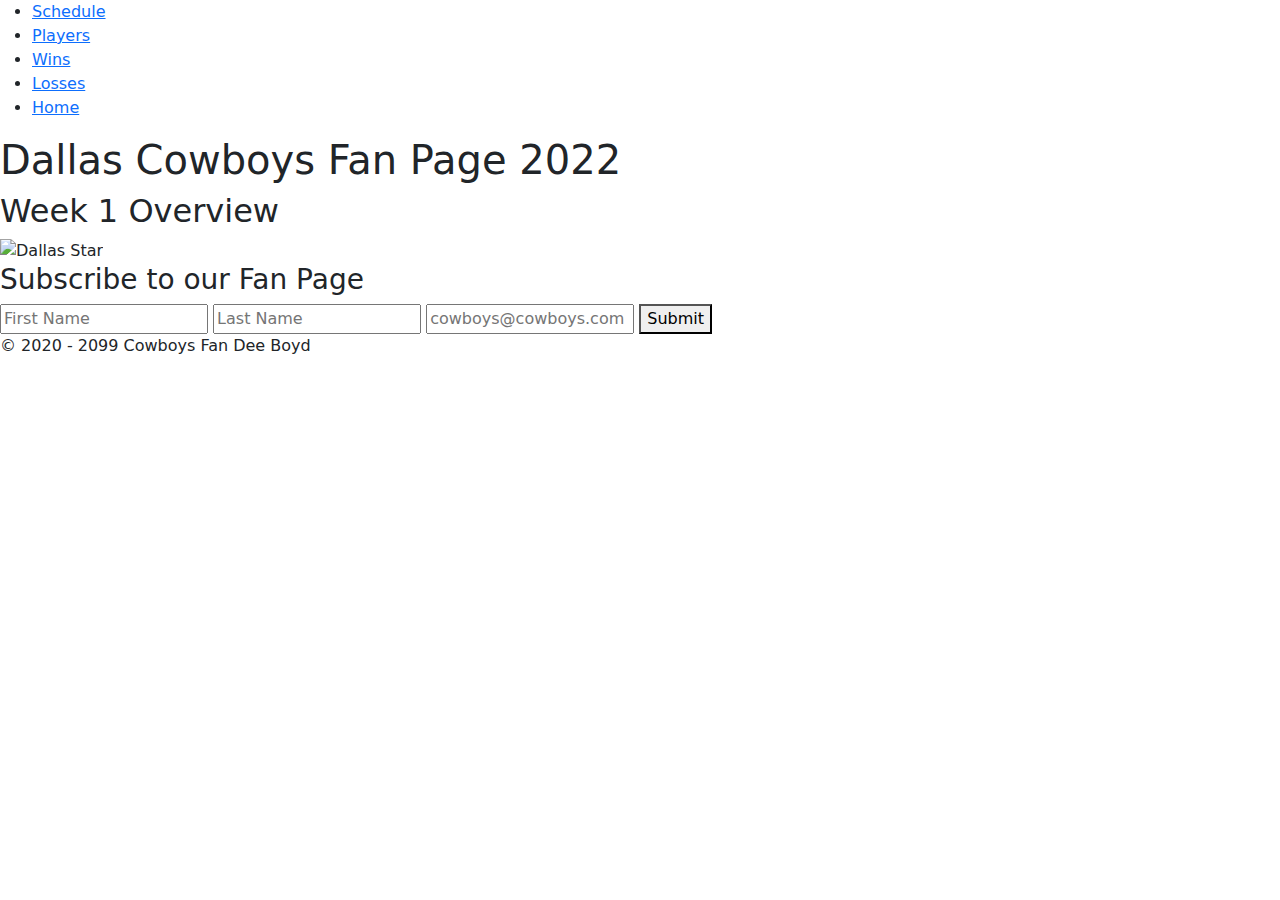
==== losses.html @ 862983a8 "Initial Commit" ====
<!DOCTYPE html>
<html lang="en" dir="ltr">

<head>
  <meta charset="utf-8">
  <title>Dallas Cowboys Fan Page</title>
  <link rel="shortcut icon" href="images/cowboys.ico">


  <meta name="viewport" content="width=device-width, initial-scale=1">
  <meta name="description" content="Dallas Cowboys Fan Page">
  <meta name="keywords" content="Dallas,Cowboys,America's Team,how bout them cowboys">
  <meta name="author" content="Demetrius Boyd">



  <link rel="stylesheet" href="https://cdn.jsdelivr.net/npm/bootstrap@5.2.3/dist/css/bootstrap.min.css">


<!-- External Stylesheet for Dallas Cowboys Fan Page -->
  <link rel="stylesheet" href="css/styles.css">


</head>

<body>

  <div class="menuDallas">
    <ul>
      <li> <a href="schedule.html">Schedule</a></li>
      <li> <a href="players.html">Players</a></li>
      <li> <a href="wins.html">Wins</a></li>
      <li> <a href="losses.html">Losses</a></li>
      <li> <a href="index.html">Home</a></li>
    </ul>


  </div>

  <h1>Dallas Cowboys Fan Page 2022</h1>

  <div class="topPageDallas">
    <h2>Week 1 Overview</h2>
    <img src="images/cowboys-star.jfif" alt="Dallas Star">

    

  </div>

  <div class="middlePageDallas">

  </div>


    <div class="subscibe-Page-Dallas">
      <h3>Subscribe to our Fan Page</h3>
      <form class="" action="index.html" method="post">
        <input type="text" name="firstName" value="" placeholder="First Name">
        <input type="text" name="lastName" value=""  placeholder="Last Name">
        <input type="email" name="emailName" value="" placeholder="cowboys@cowboys.com">
        <button type="submit" name="button">Submit</button>

      </form>

    </div>

  <footer class="footerDallas">&COPY 2020 - 2099  Cowboys Fan Dee Boyd </footer>


</body>

</html>
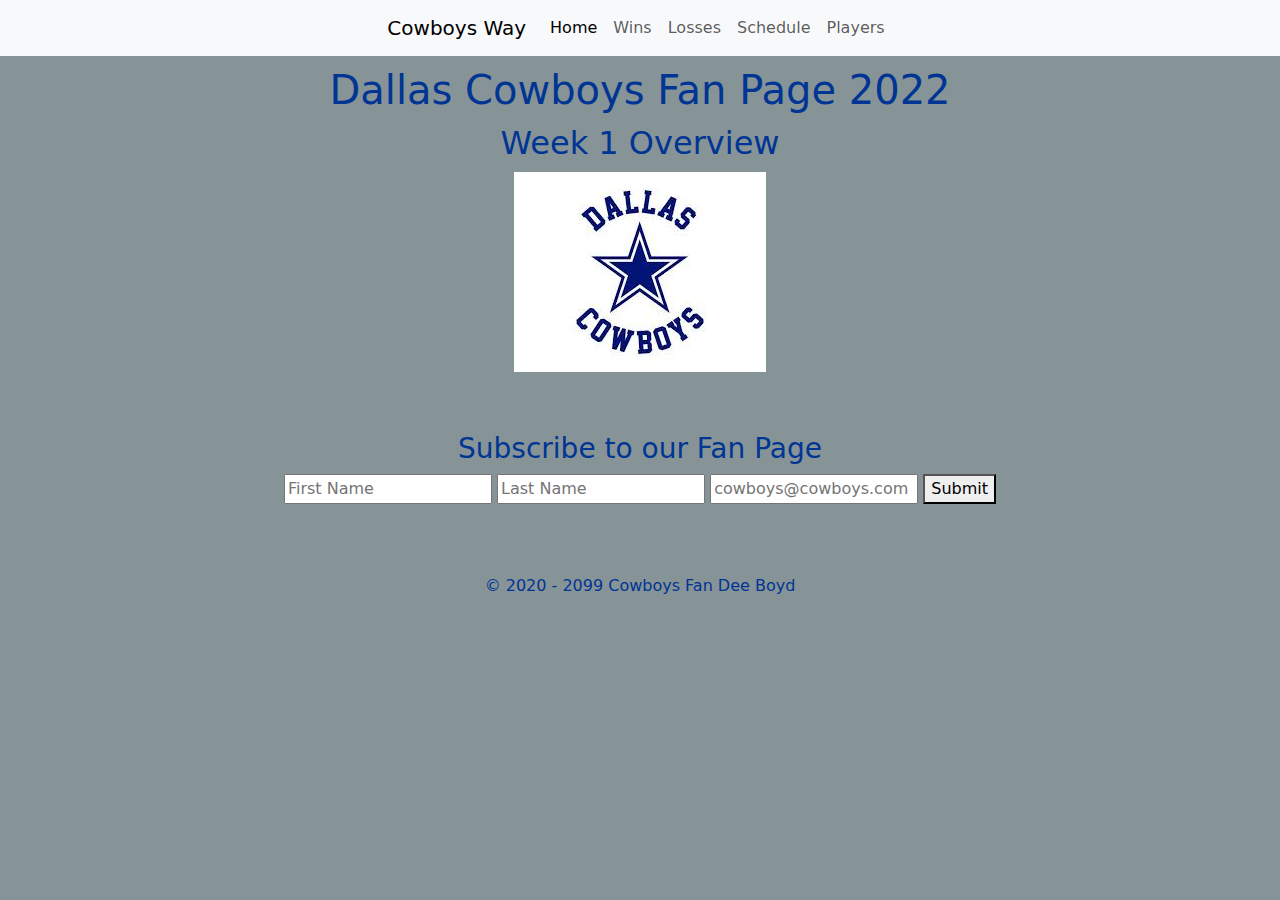
==== commit b11fe5ae: "Committing update to cowboys-fan-page with updates" ====
--- a/losses.html
+++ b/losses.html
@@ -1,72 +1,90 @@
-<!DOCTYPE html>
-<html lang="en" dir="ltr">
-
-<head>
-  <meta charset="utf-8">
-  <title>Dallas Cowboys Fan Page</title>
-  <link rel="shortcut icon" href="images/cowboys.ico">
-
-
-  <meta name="viewport" content="width=device-width, initial-scale=1">
-  <meta name="description" content="Dallas Cowboys Fan Page">
-  <meta name="keywords" content="Dallas,Cowboys,America's Team,how bout them cowboys">
-  <meta name="author" content="Demetrius Boyd">
-
-
-
-  <link rel="stylesheet" href="https://cdn.jsdelivr.net/npm/bootstrap@5.2.3/dist/css/bootstrap.min.css">
-
-
-<!-- External Stylesheet for Dallas Cowboys Fan Page -->
-  <link rel="stylesheet" href="css/styles.css">
-
-
-</head>
-
-<body>
-
-  <div class="menuDallas">
-    <ul>
-      <li> <a href="schedule.html">Schedule</a></li>
-      <li> <a href="players.html">Players</a></li>
-      <li> <a href="wins.html">Wins</a></li>
-      <li> <a href="losses.html">Losses</a></li>
-      <li> <a href="index.html">Home</a></li>
-    </ul>
-
-
-  </div>
-
-  <h1>Dallas Cowboys Fan Page 2022</h1>
-
-  <div class="topPageDallas">
-    <h2>Week 1 Overview</h2>
-    <img src="images/cowboys-star.jfif" alt="Dallas Star">
-
-    
-
-  </div>
-
-  <div class="middlePageDallas">
-
-  </div>
-
-
-    <div class="subscibe-Page-Dallas">
-      <h3>Subscribe to our Fan Page</h3>
-      <form class="" action="index.html" method="post">
-        <input type="text" name="firstName" value="" placeholder="First Name">
-        <input type="text" name="lastName" value=""  placeholder="Last Name">
-        <input type="email" name="emailName" value="" placeholder="cowboys@cowboys.com">
-        <button type="submit" name="button">Submit</button>
-
-      </form>
-
-    </div>
-
-  <footer class="footerDallas">&COPY 2020 - 2099  Cowboys Fan Dee Boyd </footer>
-
-
-</body>
-
-</html>
+<!DOCTYPE html>
+<html lang="en" dir="ltr">
+
+<head>
+  <meta charset="utf-8">
+  <title>Dallas Cowboys Fan Page</title>
+  <link rel="shortcut icon" href="images/cowboys.ico">
+
+
+  <meta name="viewport" content="width=device-width, initial-scale=1">
+  <meta name="description" content="Dallas Cowboys Fan Page">
+  <meta name="keywords" content="Dallas,Cowboys,America's Team,how bout them cowboys">
+  <meta name="author" content="Demetrius Boyd">
+
+
+
+  <link rel="stylesheet" href="https://cdn.jsdelivr.net/npm/bootstrap@5.2.3/dist/css/bootstrap.min.css">
+
+
+<!-- External Stylesheet for Dallas Cowboys Fan Page -->
+  <link rel="stylesheet" href="css/styles.css">
+
+
+</head>
+
+<body>
+
+  <nav class="navbar navbar-expand-lg bg-light">
+  <div class="container-fluid">
+
+    <button class="navbar-toggler" type="button" data-bs-toggle="collapse" data-bs-target="#navbarNav" aria-controls="navbarNav" aria-expanded="false" aria-label="Toggle navigation">
+      <span class="navbar-toggler-icon"></span>
+    </button>
+    <div class="collapse navbar-collapse" id="navbarNav">
+      <ul class="navbar-nav mx-auto">
+        <a class="navbar-brand" href="index.html">Cowboys Way</a>
+        <li class="nav-item">
+          <a class="nav-link active" aria-current="page" href="index.html">Home</a>
+        </li>
+        <li class="nav-item">
+          <a class="nav-link" href="wins.html">Wins</a>
+        </li>
+        <li class="nav-item">
+          <a class="nav-link" href="losses.html">Losses</a>
+        </li>
+    <li class="nav-item">
+          <a class="nav-link" href="schedule.html">Schedule</a>
+        </li>
+    <li class="nav-item">
+          <a class="nav-link" href="players.html">Players</a>
+        </li>
+
+      </ul>
+    </div>
+  </div>
+</nav>
+
+  <h1>Dallas Cowboys Fan Page 2022</h1>
+
+  <div class="topPageDallas">
+    <h2>Week 1 Overview</h2>
+    <img src="images/cowboys-star.jfif" alt="Dallas Star">
+
+
+
+  </div>
+
+  <div class="middlePageDallas">
+
+  </div>
+
+
+    <div class="subscibe-Page-Dallas">
+      <h3>Subscribe to our Fan Page</h3>
+      <form class="" action="index.html" method="post">
+        <input type="text" name="firstName" value="" placeholder="First Name">
+        <input type="text" name="lastName" value=""  placeholder="Last Name">
+        <input type="email" name="emailName" value="" placeholder="cowboys@cowboys.com">
+        <button type="submit" name="button">Submit</button>
+
+      </form>
+
+    </div>
+
+  <footer class="footerDallas">&COPY 2020 - 2099  Cowboys Fan Dee Boyd </footer>
+
+
+</body>
+
+</html>
--- a/css/styles.css
+++ b/css/styles.css
@@ -0,0 +1,58 @@
+/* Dallas Cowboys Fan Page CSS */
+body {
+  text-align: center;
+  background-color: #869397;
+
+}
+
+
+h1, h2 {
+
+color: #003594;
+margin: 10px;
+
+}
+
+/* navbar */
+.navbar-default {
+    background-color: #869397;
+    border-color: #E7E7E7;
+}
+
+.cowboys-images {
+  margin: 20px;
+
+}
+
+.footerDallas {
+
+  color: #003594;
+  padding: 10px;
+
+}
+
+.subscibe-Page-Dallas {
+
+  color: #003594;
+  padding: 60px
+}
+
+table {
+  font-family: arial, sans-serif;
+  border-collapse: collapse;
+  width: 50%;
+  margin-left: 400px;
+  margin-top: 30px;
+
+
+}
+
+td, th {
+  border: 1px solid #dddddd;
+  text-align: left;
+  padding: 8px;
+}
+
+tr:nth-child(even) {
+  background-color: #dddddd;
+}
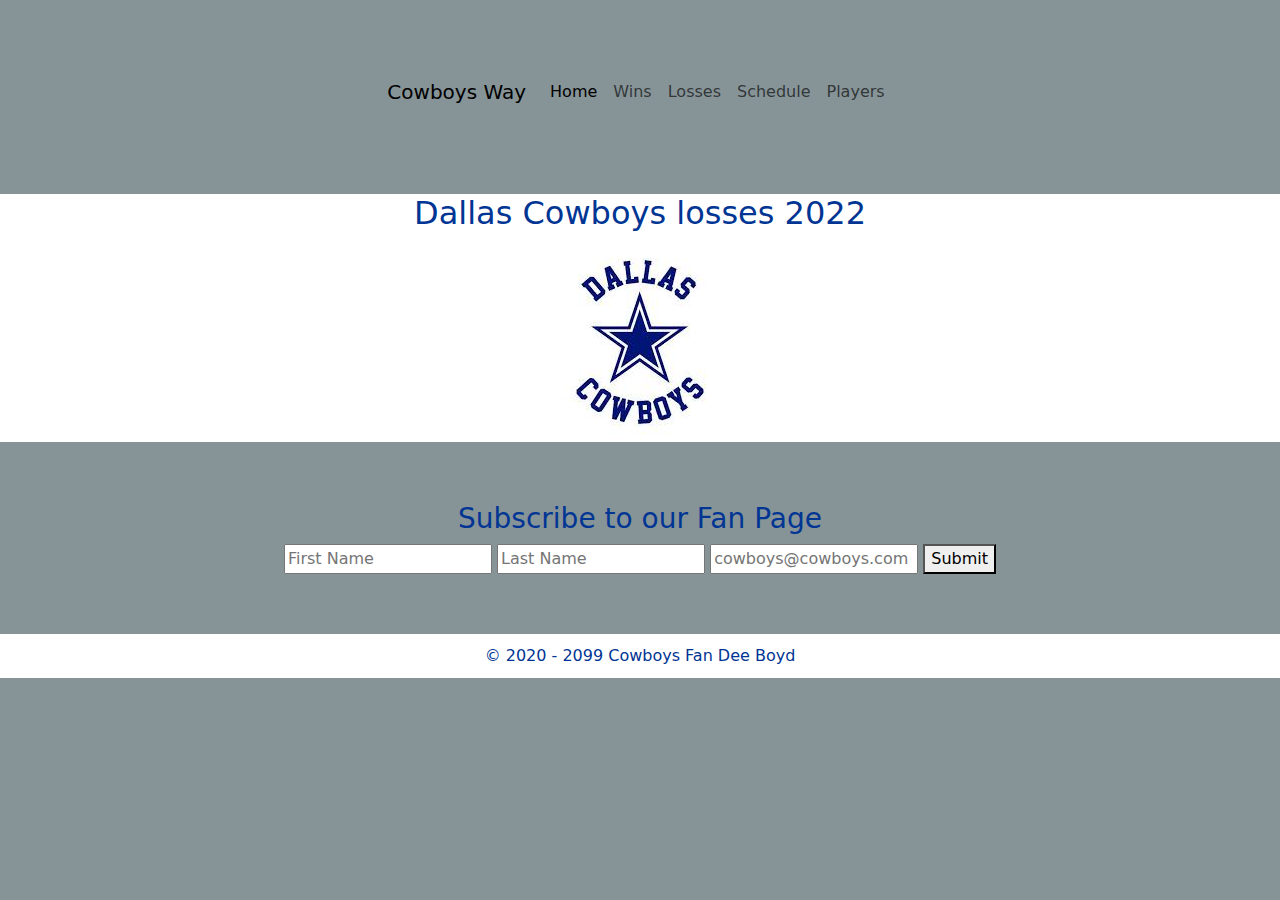
==== commit 2908be26: "updates" ====
--- a/losses.html
+++ b/losses.html
@@ -1,90 +1,92 @@
-<!DOCTYPE html>
-<html lang="en" dir="ltr">
-
-<head>
-  <meta charset="utf-8">
-  <title>Dallas Cowboys Fan Page</title>
-  <link rel="shortcut icon" href="images/cowboys.ico">
-
-
-  <meta name="viewport" content="width=device-width, initial-scale=1">
-  <meta name="description" content="Dallas Cowboys Fan Page">
-  <meta name="keywords" content="Dallas,Cowboys,America's Team,how bout them cowboys">
-  <meta name="author" content="Demetrius Boyd">
-
-
-
-  <link rel="stylesheet" href="https://cdn.jsdelivr.net/npm/bootstrap@5.2.3/dist/css/bootstrap.min.css">
-
-
-<!-- External Stylesheet for Dallas Cowboys Fan Page -->
-  <link rel="stylesheet" href="css/styles.css">
-
-
-</head>
-
-<body>
-
-  <nav class="navbar navbar-expand-lg bg-light">
-  <div class="container-fluid">
-
-    <button class="navbar-toggler" type="button" data-bs-toggle="collapse" data-bs-target="#navbarNav" aria-controls="navbarNav" aria-expanded="false" aria-label="Toggle navigation">
-      <span class="navbar-toggler-icon"></span>
-    </button>
-    <div class="collapse navbar-collapse" id="navbarNav">
-      <ul class="navbar-nav mx-auto">
-        <a class="navbar-brand" href="index.html">Cowboys Way</a>
-        <li class="nav-item">
-          <a class="nav-link active" aria-current="page" href="index.html">Home</a>
-        </li>
-        <li class="nav-item">
-          <a class="nav-link" href="wins.html">Wins</a>
-        </li>
-        <li class="nav-item">
-          <a class="nav-link" href="losses.html">Losses</a>
-        </li>
-    <li class="nav-item">
-          <a class="nav-link" href="schedule.html">Schedule</a>
-        </li>
-    <li class="nav-item">
-          <a class="nav-link" href="players.html">Players</a>
-        </li>
-
-      </ul>
-    </div>
-  </div>
-</nav>
-
-  <h1>Dallas Cowboys Fan Page 2022</h1>
-
-  <div class="topPageDallas">
-    <h2>Week 1 Overview</h2>
-    <img src="images/cowboys-star.jfif" alt="Dallas Star">
-
-
-
-  </div>
-
-  <div class="middlePageDallas">
-
-  </div>
-
-
-    <div class="subscibe-Page-Dallas">
-      <h3>Subscribe to our Fan Page</h3>
-      <form class="" action="index.html" method="post">
-        <input type="text" name="firstName" value="" placeholder="First Name">
-        <input type="text" name="lastName" value=""  placeholder="Last Name">
-        <input type="email" name="emailName" value="" placeholder="cowboys@cowboys.com">
-        <button type="submit" name="button">Submit</button>
-
-      </form>
-
-    </div>
-
-  <footer class="footerDallas">&COPY 2020 - 2099  Cowboys Fan Dee Boyd </footer>
-
-
-</body>
-
-</html>
+<!DOCTYPE html>
+<html lang="en" dir="ltr">
+
+<head>
+  <meta charset="utf-8">
+  <title>Dallas Cowboys Fan Page</title>
+  <link rel="shortcut icon" href="images/cowboys.ico">
+
+
+  <meta name="viewport" content="width=device-width, initial-scale=1">
+  <meta name="description" content="Dallas Cowboys Fan Page">
+  <meta name="keywords" content="Dallas,Cowboys,America's Team,how bout them cowboys">
+  <meta name="author" content="Demetrius Boyd">
+
+
+
+  <link rel="stylesheet" href="https://cdn.jsdelivr.net/npm/bootstrap@5.2.3/dist/css/bootstrap.min.css">
+
+
+<!-- External Stylesheet for Dallas Cowboys Fan Page -->
+  <link rel="stylesheet" href="css/styles.css">
+
+
+</head>
+
+<body>
+
+<div class="navbar-div">
+
+
+  <nav class="navbar navbar-expand-lg ">
+  <div class="container-fluid">
+    <button class="navbar-toggler" type="button" data-bs-toggle="collapse" data-bs-target="#navbarNav" aria-controls="navbarNav" aria-expanded="false" aria-label="Toggle navigation">
+      <span class="navbar-toggler-icon"></span>
+    </button>
+    <div class="collapse navbar-collapse" id="navbarNav">
+      <ul class="navbar-nav mx-auto">
+        <a class="navbar-brand" href="index.html">Cowboys Way</a>
+        <li class="nav-item">
+          <a class="nav-link active" aria-current="page" href="index.html">Home</a>
+        </li>
+        <li class="nav-item">
+          <a class="nav-link" href="wins.html">Wins</a>
+        </li>
+        <li class="nav-item">
+          <a class="nav-link" href="losses.html">Losses</a>
+        </li>
+    <li class="nav-item">
+          <a class="nav-link" href="schedule.html">Schedule</a>
+        </li>
+    <li class="nav-item">
+          <a class="nav-link" href="players.html">Players</a>
+        </li>
+
+      </ul>
+    </div>
+  </div>
+</nav>
+</div>
+
+
+  <div class="topPageDallas">
+    <h2>Dallas Cowboys losses 2022</h2>
+    <img src="images/cowboys-star.jfif" alt="Dallas Star">
+
+
+
+  </div>
+
+  <div class="middlePageDallas">
+
+  </div>
+
+
+    <div class="subscibe-Page-Dallas">
+      <h3>Subscribe to our Fan Page</h3>
+      <form class="" action="index.html" method="post">
+        <input type="text" name="firstName" value="" placeholder="First Name">
+        <input type="text" name="lastName" value=""  placeholder="Last Name">
+        <input type="email" name="emailName" value="" placeholder="cowboys@cowboys.com">
+        <button type="submit" name="button">Submit</button>
+
+      </form>
+
+    </div>
+
+  <footer class="footerDallas">&COPY 2020 - 2099  Cowboys Fan Dee Boyd </footer>
+
+<script src="https://cdn.jsdelivr.net/npm/bootstrap@5.2.3/dist/js/bootstrap.bundle.min.js"></script>
+</body>
+
+</html>
--- a/css/styles.css
+++ b/css/styles.css
@@ -1,58 +1,91 @@
-/* Dallas Cowboys Fan Page CSS */
-body {
-  text-align: center;
-  background-color: #869397;
-
-}
-
-
-h1, h2 {
-
-color: #003594;
-margin: 10px;
-
-}
-
-/* navbar */
-.navbar-default {
-    background-color: #869397;
-    border-color: #E7E7E7;
-}
-
-.cowboys-images {
-  margin: 20px;
-
-}
-
-.footerDallas {
-
-  color: #003594;
-  padding: 10px;
-
-}
-
-.subscibe-Page-Dallas {
-
-  color: #003594;
-  padding: 60px
-}
-
-table {
-  font-family: arial, sans-serif;
-  border-collapse: collapse;
-  width: 50%;
-  margin-left: 400px;
-  margin-top: 30px;
-
-
-}
-
-td, th {
-  border: 1px solid #dddddd;
-  text-align: left;
-  padding: 8px;
-}
-
-tr:nth-child(even) {
-  background-color: #dddddd;
-}
+/* Dallas Cowboys Fan Page CSS */
+body {
+  background-color: #869397;
+  text-align: center;
+
+
+}
+
+
+h1, h2 {
+
+color: #003594;
+margin: 10px;
+
+}
+
+.carousel-item {
+  height: 500px;
+
+}
+
+.container-fluid {
+
+  padding: 5% 15%;
+
+}
+
+
+.cowboys-carousel-image {
+
+  height: 100%;
+  width: 100%;
+
+
+}
+
+
+.cowboys-table {
+
+  background-color: white;
+}
+
+
+
+.footerDallas {
+  background-color: white;
+  color: #003594;
+  padding: 10px;
+
+}
+.navbar-div {
+
+  background-color: #869397;
+
+}
+
+
+
+.subscibe-Page-Dallas {
+
+  color: #003594;
+  padding: 60px
+}
+
+
+table {
+  border-collapse: collapse;
+  font-family: arial, sans-serif;
+  width: 50%;
+
+
+
+}
+
+td, th {
+  border: 1px solid #dddddd;
+  padding: 8px;
+  text-align: left;
+
+}
+
+tr:nth-child(even) {
+  background-color: #dddddd;
+}
+
+
+
+.topPageDallas {
+
+  background-color: white;
+}
